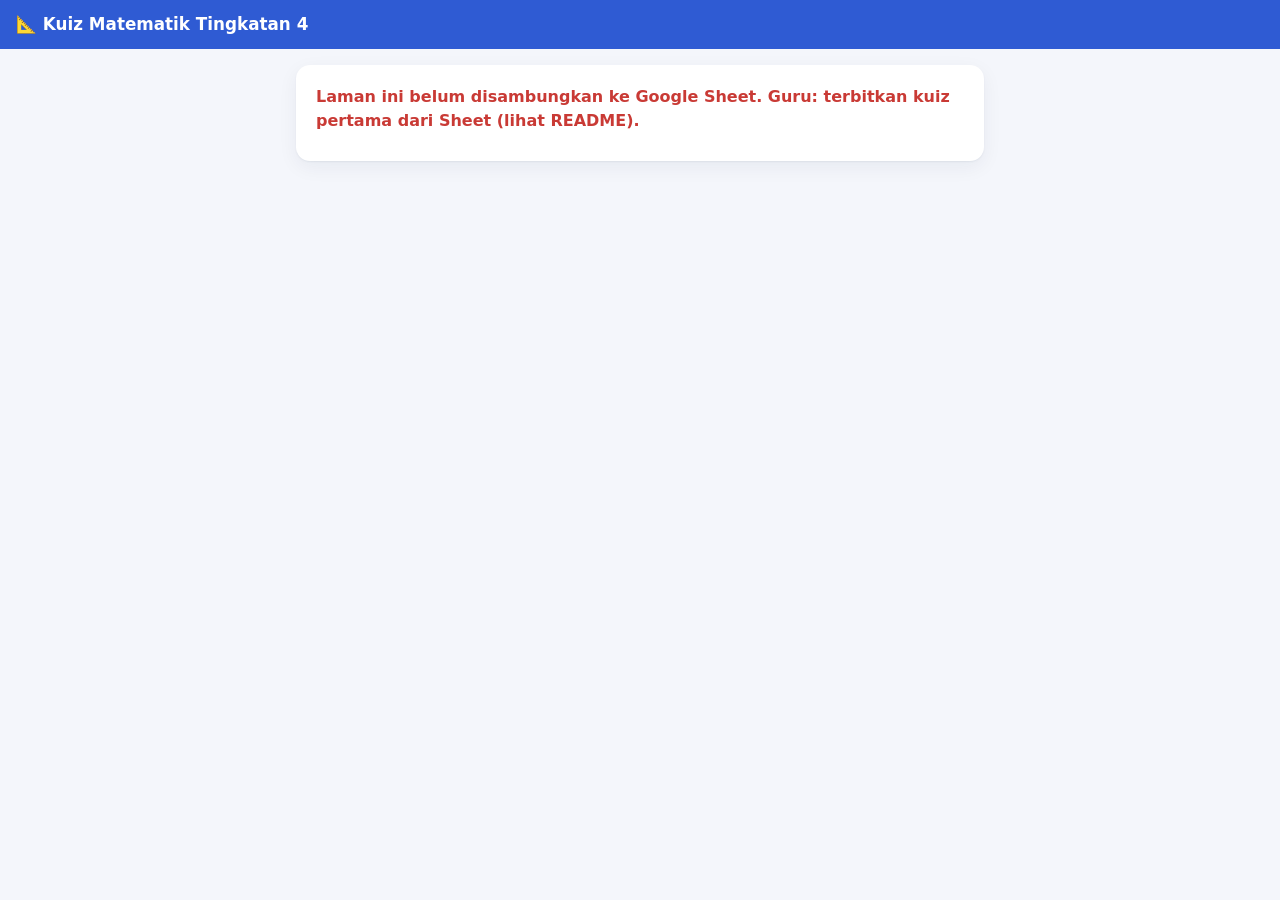
==== index.html @ be7aa954 "Sistem Kuiz Matematik Tingkatan 4 Dipindahkan dari quiz-generator/t4 ke repo sendiri (fail di akar r" ====
<!doctype html>
<html lang="ms">
<head>
  <meta charset="utf-8">
  <meta name="viewport" content="width=device-width, initial-scale=1">
  <title>Kuiz Matematik T4</title>
  <meta name="theme-color" content="#2f5bd3">
  <link rel="icon" href="data:image/svg+xml,<svg xmlns='http://www.w3.org/2000/svg' viewBox='0 0 100 100'><text y='.9em' font-size='90'>📐</text></svg>">
  <link rel="stylesheet" href="assets/t4.css">
</head>
<body>
  <div id="top"></div>
  <main class="wrap" id="app"><div class="loading">Memuatkan…</div></main>
  <script src="config.js"></script>
  <script src="assets/t4.js"></script>
  <script src="assets/murid.js"></script>
</body>
</html>
---- assets/t4.css ----
:root {
  --bg: #f4f6fb;
  --paper: #ffffff;
  --ink: #1d2433;
  --muted: #5f6b7d;
  --line: #e1e6ef;
  --pri: #2f5bd3;
  --pri-d: #2446a8;
  --pri-bg: #e8eefc;
  --ok: #1c8a4e;
  --ok-bg: #e3f5ea;
  --no: #c93a35;
  --no-bg: #fde8e6;
  --warn: #9a6400;
  --warn-bg: #fff3d6;
  --radius: 14px;
  --shadow: 0 1px 2px rgba(20, 30, 60, .06), 0 6px 20px rgba(20, 30, 60, .06);
}
* { box-sizing: border-box; }
html { -webkit-text-size-adjust: 100%; }
body {
  margin: 0; background: var(--bg); color: var(--ink);
  font: 16px/1.5 system-ui, -apple-system, 'Segoe UI', Roboto, sans-serif;
}
h1, h2, h3 { line-height: 1.25; margin: 0 0 8px; }
h1 { font-size: 1.35rem; }
h2 { font-size: 1.15rem; }
h3 { font-size: 1rem; }
p { margin: 0 0 8px; }
a { color: var(--pri); }
button, input, select { font: inherit; color: inherit; }
.hidden { display: none !important; }
.muted { color: var(--muted); }
.small { font-size: .875rem; }
.wrap { max-width: 720px; margin: 0 auto; padding: 0 16px 48px; }
.wrap.wide { max-width: 1120px; }

/* ---------- Bar atas ---------- */
.topbar {
  background: var(--pri); color: #fff; padding: 12px 16px;
  display: flex; align-items: center; gap: 12px; flex-wrap: wrap;
}
.topbar .brand { font-weight: 700; font-size: 1.05rem; flex: 1; min-width: 0; }
.topbar .brand small { display: block; font-weight: 400; opacity: .85; font-size: .82rem; }
.topbar a, .topbar button.link { color: #fff; }
.who { font-size: .9rem; text-align: right; }

/* ---------- Kad & butang ---------- */
.card {
  background: var(--paper); border-radius: var(--radius); box-shadow: var(--shadow);
  padding: 16px; margin: 16px 0;
}
.card.flat { box-shadow: none; border: 1px solid var(--line); }
.btn {
  display: inline-flex; align-items: center; justify-content: center; gap: 6px;
  min-height: 44px; padding: 10px 18px; border-radius: 10px; border: 0; cursor: pointer;
  background: var(--pri); color: #fff; font-weight: 600; text-decoration: none; text-align: center;
}
.btn:hover { background: var(--pri-d); }
.btn:disabled { opacity: .55; cursor: default; }
.btn.ghost { background: var(--pri-bg); color: var(--pri-d); }
.btn.ghost:hover { background: #d9e3fb; }
.btn.ok { background: var(--ok); }
.btn.block { display: flex; width: 100%; }
.btn.sm { min-height: 36px; padding: 6px 12px; font-size: .9rem; }
button.link { background: none; border: 0; padding: 0; text-decoration: underline; cursor: pointer; color: var(--pri); }
.actions { display: flex; gap: 8px; flex-wrap: wrap; margin-top: 12px; }
.actions .btn { flex: 1 1 140px; }

.badge {
  display: inline-block; padding: 2px 10px; border-radius: 999px; font-size: .8rem; font-weight: 600;
  background: var(--line); color: var(--ink); white-space: nowrap;
}
.badge.ok { background: var(--ok-bg); color: var(--ok); }
.badge.no { background: var(--no-bg); color: var(--no); }
.badge.warn { background: var(--warn-bg); color: var(--warn); }
.badge.pri { background: var(--pri-bg); color: var(--pri-d); }
.chips { display: flex; flex-wrap: wrap; gap: 6px; margin: 8px 0; }
.chip { font-size: .85rem; background: var(--bg); border: 1px solid var(--line); padding: 2px 10px; border-radius: 999px; }
.error { color: var(--no); font-weight: 600; }
.notice { background: var(--warn-bg); color: var(--warn); border-radius: 10px; padding: 10px 12px; margin: 10px 0; }
.empty { text-align: center; color: var(--muted); padding: 24px 8px; }
.loading { text-align: center; color: var(--muted); padding: 32px 8px; }

/* ---------- Log masuk ---------- */
.steps { display: flex; gap: 6px; margin: 4px 0 12px; }
.steps span { flex: 1; height: 4px; border-radius: 2px; background: var(--line); }
.steps span.on { background: var(--pri); }
.pick { display: grid; gap: 8px; grid-template-columns: repeat(auto-fill, minmax(150px, 1fr)); }
.pick button {
  min-height: 52px; border-radius: 10px; border: 1px solid var(--line); background: var(--paper);
  cursor: pointer; font-weight: 600; text-align: left; padding: 10px 14px;
}
.pick button:hover, .pick button:focus-visible { border-color: var(--pri); background: var(--pri-bg); }
.pick.names { grid-template-columns: 1fr; }
.field { display: block; margin: 10px 0; }
.field > span { display: block; font-weight: 600; margin-bottom: 4px; }
.input {
  width: 100%; min-height: 46px; padding: 10px 12px; border: 1px solid #c8d0de; border-radius: 10px; background: #fff;
}
.input:focus { outline: 2px solid var(--pri); outline-offset: 0; border-color: var(--pri); }
.pin { font-size: 1.6rem; letter-spacing: .5em; text-align: center; font-variant-numeric: tabular-nums; }

/* ---------- Senarai kuiz ---------- */
.qcard h3 { margin-bottom: 2px; }
.qcard .row { display: flex; justify-content: space-between; align-items: flex-start; gap: 8px; }
.att { font-size: .9rem; margin: 6px 0 0; padding: 0; list-style: none; }
.att li { display: flex; justify-content: space-between; border-top: 1px dashed var(--line); padding: 4px 0; }
.section-title { margin: 24px 0 0; font-size: 1rem; color: var(--muted); text-transform: uppercase; letter-spacing: .04em; }

/* ---------- Laman kuiz ---------- */
.qbar {
  position: sticky; top: 0; z-index: 5; background: var(--paper); border-bottom: 1px solid var(--line);
  padding: 8px 16px;
}
.qbar .in { max-width: 720px; margin: 0 auto; }
.qbar .meta { display: flex; justify-content: space-between; align-items: center; gap: 8px; font-size: .9rem; }
.progress { height: 8px; background: var(--line); border-radius: 4px; overflow: hidden; margin-top: 6px; }
.progress i { display: block; height: 100%; background: var(--pri); width: 0; transition: width .25s; }
.timer { font-weight: 700; font-variant-numeric: tabular-nums; padding: 2px 10px; border-radius: 999px; background: var(--pri-bg); color: var(--pri-d); }
.timer.low { background: var(--no-bg); color: var(--no); }
.save { font-size: .8rem; color: var(--muted); }
.save.bad { color: var(--no); }
.qno { font-size: .85rem; font-weight: 700; color: var(--pri-d); text-transform: uppercase; letter-spacing: .04em; }
.qtext { font-size: 1.08rem; white-space: pre-wrap; margin: 6px 0 12px; overflow-wrap: anywhere; }
.qimg { display: block; max-width: 100%; height: auto; margin: 8px auto 12px; border-radius: 8px; border: 1px solid var(--line); }
.opts { display: grid; gap: 8px; }
.opt {
  display: flex; align-items: flex-start; gap: 12px; width: 100%; text-align: left; cursor: pointer;
  min-height: 52px; padding: 12px; border-radius: 12px; border: 2px solid var(--line); background: #fff;
}
.opt .L {
  flex: none; width: 30px; height: 30px; border-radius: 50%; display: grid; place-items: center;
  background: var(--bg); font-weight: 700;
}
.opt .T { padding-top: 3px; overflow-wrap: anywhere; white-space: pre-wrap; }
.opt:hover { border-color: #b9c6e8; }
.opt[aria-checked="true"] { border-color: var(--pri); background: var(--pri-bg); }
.opt[aria-checked="true"] .L { background: var(--pri); color: #fff; }
.opt.correct { border-color: var(--ok); background: var(--ok-bg); }
.opt.correct .L { background: var(--ok); color: #fff; }
.opt.wrong { border-color: var(--no); background: var(--no-bg); }
.opt.wrong .L { background: var(--no); color: #fff; }
.opt:disabled { cursor: default; color: inherit; }
.nav { display: flex; gap: 8px; margin-top: 16px; }
.nav .btn { flex: 1; }
.grid-no { display: grid; grid-template-columns: repeat(auto-fill, minmax(44px, 1fr)); gap: 6px; margin-top: 8px; }
.grid-no button {
  height: 44px; border-radius: 8px; border: 1px solid var(--line); background: #fff; cursor: pointer; font-weight: 600;
}
.grid-no button.done { background: var(--pri-bg); border-color: #b9c6e8; color: var(--pri-d); }
.grid-no button.cur { outline: 2px solid var(--pri); }

/* ---------- Keputusan ---------- */
.score { text-align: center; }
.score .big { font-size: 2.6rem; font-weight: 800; line-height: 1.1; }
.score .big small { font-size: 1.1rem; color: var(--muted); font-weight: 600; }
.score .gred { display: inline-block; margin: 6px 0; font-size: 1.1rem; font-weight: 800; padding: 4px 16px; border-radius: 999px; background: var(--pri-bg); color: var(--pri-d); }
.delta.up { color: var(--ok); font-weight: 700; }
.delta.down { color: var(--no); font-weight: 700; }
.rv { border-top: 1px solid var(--line); padding-top: 12px; margin-top: 12px; }
.rv:first-child { border-top: 0; margin-top: 0; padding-top: 0; }

/* ---------- Jadual ---------- */
.tbl-wrap { overflow-x: auto; -webkit-overflow-scrolling: touch; margin: 8px 0; }
table { width: 100%; border-collapse: collapse; font-size: .92rem; }
th, td { padding: 8px 8px; border-bottom: 1px solid var(--line); text-align: left; vertical-align: top; }
th { font-size: .8rem; color: var(--muted); text-transform: uppercase; letter-spacing: .03em; white-space: nowrap; }
td.num, th.num { text-align: right; font-variant-numeric: tabular-nums; white-space: nowrap; }
tr.me td { background: var(--pri-bg); font-weight: 700; }
tr.gap td { text-align: center; color: var(--muted); border-bottom: 0; }
.rank { font-weight: 800; width: 44px; }
.medal { font-size: 1.1rem; }
.bar { position: relative; height: 8px; min-width: 60px; background: var(--line); border-radius: 4px; overflow: hidden; }
.bar i { position: absolute; inset: 0 auto 0 0; background: var(--pri); }
.bar.ok i { background: var(--ok); }
.bar.no i { background: var(--no); }
td.key { background: var(--ok-bg); font-weight: 700; }
td.weak { color: var(--no); font-weight: 700; }

/* ---------- Guru ---------- */
.tabs { display: flex; gap: 4px; overflow-x: auto; padding: 8px 0; margin: 0 -16px; padding-left: 16px; padding-right: 16px; }
.tabs button {
  flex: none; border: 0; background: none; padding: 10px 14px; border-radius: 999px; cursor: pointer; font-weight: 600; color: var(--muted);
}
.tabs button.on { background: var(--pri); color: #fff; }
.toolbar { display: flex; gap: 8px; flex-wrap: wrap; align-items: flex-end; margin: 12px 0; }
.toolbar .field { margin: 0; flex: 1 1 220px; }
.stats { display: grid; grid-template-columns: repeat(auto-fit, minmax(130px, 1fr)); gap: 8px; margin: 8px 0; }
.stat { background: var(--bg); border-radius: 10px; padding: 10px 12px; }
.stat b { display: block; font-size: 1.3rem; }
.stat span { font-size: .8rem; color: var(--muted); }
.names { columns: 2 220px; margin: 8px 0; padding-left: 24px; }
.names li { break-inside: avoid; padding: 2px 0; }
.gred-row { display: flex; flex-wrap: wrap; gap: 4px; }
.gred-row span { font-size: .78rem; background: var(--bg); border-radius: 6px; padding: 1px 6px; }
.gred-row span b { margin-left: 2px; }

@media (min-width: 640px) {
  h1 { font-size: 1.6rem; }
  .card { padding: 20px; }
}

@media print {
  body { background: #fff; }
  .topbar, .tabs, .toolbar, .no-print, .actions { display: none !important; }
  .card { box-shadow: none; border: 1px solid #ccc; break-inside: avoid; }
  body.printing-one .card:not(.print-me) { display: none !important; }
  .wrap { max-width: none; padding: 0; }
}
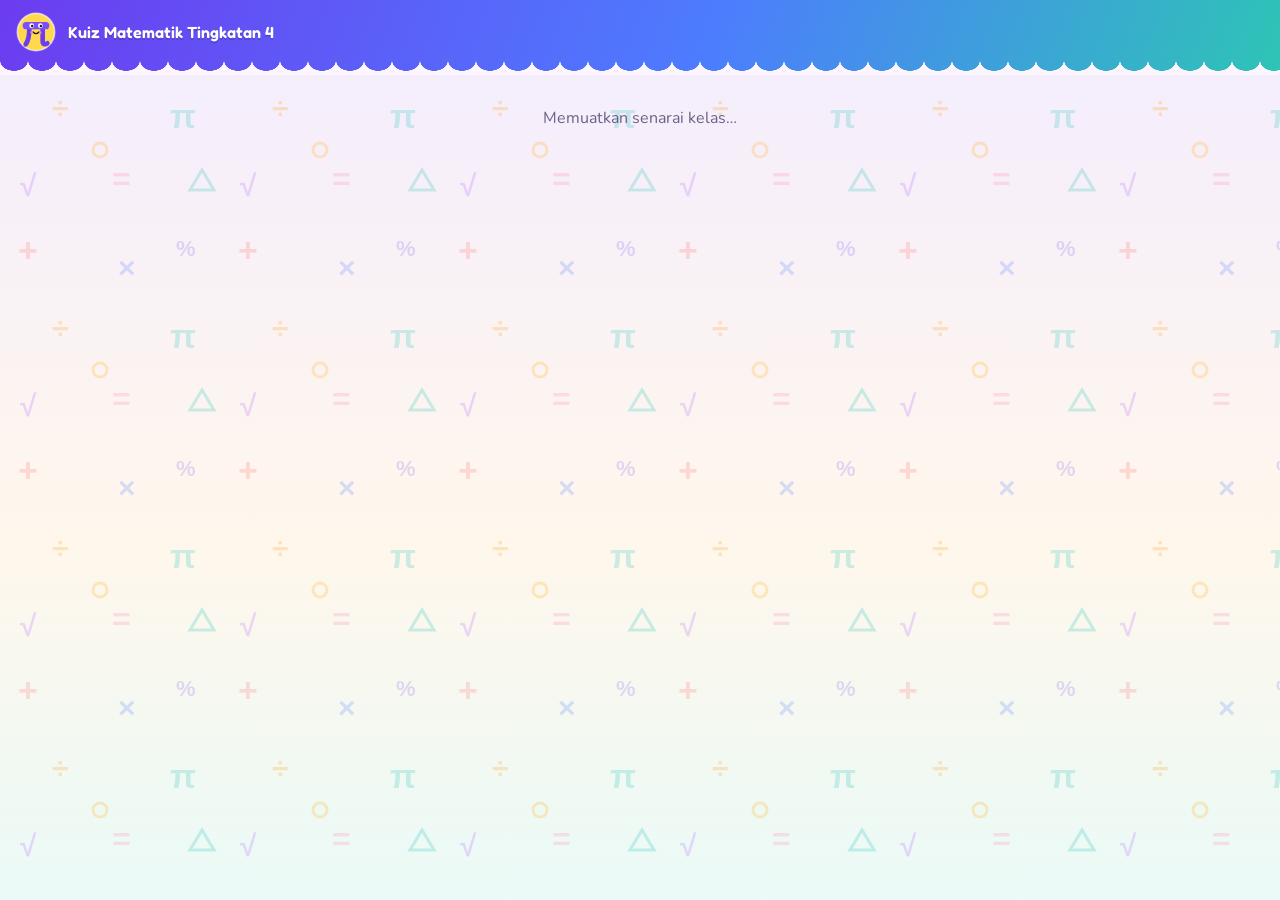
==== commit 7a1c1133: "Tema kartun Matematik untuk laman murid; soalan bergambar A/B/C/D - Soalan dari Form yang teksnya ha" ====
--- a/index.html
+++ b/index.html
@@ -6,9 +6,11 @@
   <title>Kuiz Matematik T4</title>
   <meta name="theme-color" content="#2f5bd3">
   <link rel="icon" href="data:image/svg+xml,<svg xmlns='http://www.w3.org/2000/svg' viewBox='0 0 100 100'><text y='.9em' font-size='90'>📐</text></svg>">
+  <link rel="preconnect" href="https://fonts.googleapis.com">
+  <link href="https://fonts.googleapis.com/css2?family=Fredoka:wght@500;600&family=Nunito:wght@400;700;800&display=swap" rel="stylesheet">
   <link rel="stylesheet" href="assets/t4.css">
 </head>
-<body>
+<body class="murid">
   <div id="top"></div>
   <main class="wrap" id="app"><div class="loading">Memuatkan…</div></main>
   <script src="config.js"></script>
--- a/assets/t4.css
+++ b/assets/t4.css
@@ -208,3 +208,156 @@
   body.printing-one .card:not(.print-me) { display: none !important; }
   .wrap { max-width: none; padding: 0; }
 }
+
+/* Rakan belum menjawab (muka depan murid) */
+details.rakan { margin-top: 12px; border-top: 1px dashed var(--line); padding-top: 10px; }
+details.rakan summary { cursor: pointer; font-weight: 600; font-size: .92rem; color: var(--pri-d); min-height: 32px; }
+details.rakan .names { margin: 6px 0; }
+p.rakan { margin-top: 12px; }
+
+/* =====================================================================
+   TEMA MURID: kartun Matematik berwarna (body.murid).
+   Kad soalan (#kad) kekal hitam putih supaya soalan mudah dibaca.
+   ===================================================================== */
+body.murid {
+  --pri: #6C3CF0;
+  --pri-d: #5527d6;
+  --pri-bg: #efe8ff;
+  --sun: #FFD84D;
+  --coral: #FF6B6B;
+  --mint: #2EC4B6;
+  --sky: #4D7CFE;
+  --orange: #FF9F1C;
+  --pink: #FF8FB1;
+  --ink: #241b3a;
+  --muted: #6b6185;
+  font-family: 'Nunito', system-ui, -apple-system, 'Segoe UI', Roboto, sans-serif;
+  background-color: #fdf6ff;
+  background-image:
+    url("data:image/svg+xml,%3Csvg xmlns='http://www.w3.org/2000/svg' width='220' height='220' font-family='Arial,sans-serif' font-weight='700'%3E%3Ctext x='18' y='42' font-size='34' fill='%23FF6B6B' opacity='.22'%3E%2B%3C/text%3E%3Ctext x='118' y='58' font-size='30' fill='%234D7CFE' opacity='.22'%3E%C3%97%3C/text%3E%3Ctext x='170' y='128' font-size='34' fill='%232EC4B6' opacity='.24'%3E%CF%80%3C/text%3E%3Ctext x='52' y='118' font-size='30' fill='%23FF9F1C' opacity='.24'%3E%C3%B7%3C/text%3E%3Ctext x='20' y='196' font-size='30' fill='%23B15CFF' opacity='.22'%3E%E2%88%9A%3C/text%3E%3Ctext x='112' y='190' font-size='32' fill='%23FF8FB1' opacity='.26'%3E%3D%3C/text%3E%3Ctext x='176' y='36' font-size='22' fill='%236C3CF0' opacity='.18'%3E%25%3C/text%3E%3Ccircle cx='100' cy='150' r='7' fill='none' stroke='%23FFB020' stroke-width='3' opacity='.25'/%3E%3Cpath d='M190 190 l12 -20 l12 20z' fill='none' stroke='%232EC4B6' stroke-width='3' opacity='.25'/%3E%3C/svg%3E"),
+    linear-gradient(180deg, #f3ecff 0%, #fff7ec 60%, #eafaf7 100%);
+  background-attachment: scroll, fixed;
+}
+body.murid h1, body.murid h2, body.murid h3, body.murid .btn, body.murid .brand, body.murid .qno,
+body.murid .pick button, body.murid .badge, body.murid .score .big, body.murid .gred, body.murid .timer {
+  font-family: 'Fredoka', 'Nunito', system-ui, sans-serif;
+  font-weight: 600;
+}
+
+/* Bar atas berwarna dengan gelombang */
+body.murid .topbar {
+  position: relative; padding: 12px 16px 22px;
+  background: linear-gradient(110deg, #6C3CF0 0%, #4D7CFE 55%, #2EC4B6 100%);
+}
+body.murid .topbar::after {
+  content: ''; position: absolute; left: 0; right: 0; bottom: -1px; height: 14px;
+  background: radial-gradient(14px 10px at 14px 0, transparent 96%, #fdf6ff) 0 0 / 28px 14px repeat-x;
+}
+body.murid .topbar .brand { font-size: 1.1rem; text-shadow: 0 2px 0 rgba(0, 0, 0, .15); }
+body.murid .topbar .brand { font-size: 1rem; line-height: 1.25; overflow-wrap: anywhere; }
+body.murid .topbar .brand small { font-family: 'Nunito', system-ui, sans-serif; font-weight: 700; text-shadow: none; margin-top: 2px; }
+.maskot { display: inline-block; flex: none; line-height: 0; }
+.maskot svg { width: 100%; height: 100%; }
+.maskot.kecil { width: 40px; height: 40px; animation: goyang 3s ease-in-out infinite; }
+.maskot.besar { width: 96px; height: 96px; animation: lompat 2.4s ease-in-out infinite; }
+@keyframes goyang { 50% { transform: rotate(-8deg); } }
+@keyframes lompat { 50% { transform: translateY(-8px) rotate(4deg); } }
+
+/* Kad umum: bulat, bayang berwarna */
+body.murid .card { border-radius: 20px; box-shadow: 0 6px 0 rgba(108, 60, 240, .10), 0 12px 28px rgba(77, 124, 254, .12); }
+body.murid .section-title {
+  display: inline-block; margin: 22px 0 0; padding: 4px 14px; border-radius: 999px;
+  background: var(--sun); color: var(--ink); letter-spacing: .02em; font-family: 'Fredoka', sans-serif;
+  box-shadow: 0 3px 0 rgba(0, 0, 0, .08); transform: rotate(-1.5deg);
+}
+
+/* Butang ceria dengan bayang 3D */
+body.murid .btn {
+  border-radius: 14px; background: var(--orange); color: #2b1600; box-shadow: 0 4px 0 #d97e00;
+  transition: transform .08s, box-shadow .08s;
+}
+body.murid .btn:hover { background: #ffad3d; }
+body.murid .btn:active { transform: translateY(3px); box-shadow: 0 1px 0 #d97e00; }
+body.murid .btn.ghost { background: #fff; color: var(--pri-d); box-shadow: 0 4px 0 #d9ccff; border: 2px solid #d9ccff; }
+body.murid .btn.ghost:hover { background: var(--pri-bg); }
+body.murid .btn.ok { background: var(--mint); color: #062b27; box-shadow: 0 4px 0 #1f9a8f; }
+body.murid .btn:disabled { box-shadow: none; transform: none; }
+
+/* Sambutan */
+.sambut { display: flex; align-items: center; gap: 14px; }
+.sambut h1 { margin: 0 0 4px; font-size: 1.45rem; color: var(--pri-d); }
+.sambut p { margin: 0; color: var(--muted); }
+body.murid .card.sambut { background: linear-gradient(120deg, #fff 0%, #fff6d6 100%); border: 3px solid #ffe28a; }
+
+/* Log masuk: butang kelas pelbagai warna */
+body.murid .pick:not(.names) button { border: 0; color: #fff; font-size: 1.05rem; box-shadow: 0 4px 0 rgba(0, 0, 0, .15); text-align: center; }
+body.murid .pick:not(.names) button:nth-child(5n+1) { background: var(--coral); }
+body.murid .pick:not(.names) button:nth-child(5n+2) { background: var(--sky); }
+body.murid .pick:not(.names) button:nth-child(5n+3) { background: var(--mint); }
+body.murid .pick:not(.names) button:nth-child(5n+4) { background: var(--orange); color: #2b1600; }
+body.murid .pick:not(.names) button:nth-child(5n) { background: #B15CFF; }
+body.murid .pick.names button { border-radius: 14px; border: 2px solid #e5dcff; }
+body.murid .steps span.on { background: linear-gradient(90deg, var(--coral), var(--orange), var(--mint)); }
+
+/* Kad kuiz di muka depan: jalur warna di kiri */
+body.murid .qcard { border-left: 10px solid var(--sky); }
+body.murid .qcard:nth-of-type(4n+2) { border-left-color: var(--coral); }
+body.murid .qcard:nth-of-type(4n+3) { border-left-color: var(--mint); }
+body.murid .qcard:nth-of-type(4n) { border-left-color: var(--orange); }
+body.murid .chip { background: var(--pri-bg); border-color: #d9ccff; color: var(--pri-d); font-weight: 700; }
+
+/* Bar kemajuan pelangi + pemasa */
+body.murid .qbar { background: rgba(255, 255, 255, .94); backdrop-filter: blur(4px); border-bottom: 3px solid #efe8ff; }
+body.murid .progress { height: 12px; border-radius: 6px; background: #eee8ff; }
+body.murid .progress i {
+  background: linear-gradient(90deg, #FF6B6B, #FF9F1C, #FFD84D, #2EC4B6, #4D7CFE, #6C3CF0);
+}
+body.murid .timer { background: var(--sun); color: #3a2a00; box-shadow: 0 3px 0 #e0b400; }
+body.murid .timer.low { background: var(--coral); color: #fff; box-shadow: 0 3px 0 #c94444; animation: denyut 1s ease-in-out infinite; }
+@keyframes denyut { 50% { transform: scale(1.08); } }
+body.murid .grid-no button { border-radius: 12px; border: 2px solid #e5dcff; }
+body.murid .grid-no button.done { background: var(--mint); border-color: var(--mint); color: #fff; }
+
+/* ---------- KAD SOALAN: HITAM PUTIH ---------- */
+body.murid #kad, body.murid #semakan .rv {
+  background: #fff; color: #111; font-family: system-ui, -apple-system, 'Segoe UI', Roboto, sans-serif;
+}
+body.murid #kad { border: 3px solid #111; box-shadow: 6px 6px 0 #111; border-radius: 16px; }
+body.murid #kad .qno { color: #111; font-family: system-ui, sans-serif; font-weight: 800; }
+body.murid #kad .qtext { color: #111; }
+body.murid #kad .qimg, body.murid #semakan .qimg { border: 1px solid #111; border-radius: 4px; background: #fff; }
+body.murid #kad .opt { border: 2px solid #111; border-radius: 12px; background: #fff; color: #111; }
+body.murid #kad .opt .L { background: #fff; color: #111; border: 2px solid #111; }
+body.murid #kad .opt:hover { background: #f2f2f2; }
+body.murid #kad .opt[aria-checked="true"] { background: #111; color: #fff; }
+body.murid #kad .opt[aria-checked="true"] .L { background: #fff; color: #111; border-color: #fff; }
+
+/* Pilihan huruf sahaja (pilihan sebenar dalam gambar): 4 butang besar A B C D */
+.opts.huruf { grid-template-columns: repeat(4, 1fr); gap: 10px; }
+.opts.huruf .opt { justify-content: center; align-items: center; min-height: 64px; padding: 8px; }
+.opts.huruf .opt .L { width: 44px; height: 44px; font-size: 1.4rem; }
+@media (max-width: 340px) { .opts.huruf { grid-template-columns: repeat(2, 1fr); } }
+
+/* Keputusan */
+body.murid .score { background: linear-gradient(160deg, #fff 0%, #f3ecff 100%); border: 3px solid #d9ccff; }
+body.murid .score .big { color: var(--pri-d); font-size: 3.2rem; }
+body.murid .score .gred { background: var(--sun); color: #3a2a00; box-shadow: 0 3px 0 #e0b400; }
+.sorak { display: flex; align-items: center; justify-content: center; gap: 10px; margin-bottom: 6px; }
+.sorak b { font-family: 'Fredoka', sans-serif; font-size: 1.2rem; color: var(--ink); text-align: left; }
+.konfeti {
+  position: fixed; top: -24px; width: 10px; height: 14px; border-radius: 3px; z-index: 50; pointer-events: none;
+  font: 700 22px 'Fredoka', sans-serif; text-align: center; line-height: 14px;
+  animation: jatuh linear forwards;
+}
+@keyframes jatuh { to { transform: translateY(110vh) rotate(540deg); } }
+
+/* Ranking: pingat & 3 teratas */
+body.murid #ranking tbody tr:nth-child(1):not(.me) td { background: #fff6d6; }
+body.murid #ranking tbody tr:nth-child(2):not(.me) td { background: #f1f3f8; }
+body.murid #ranking tbody tr:nth-child(3):not(.me) td { background: #fff0e6; }
+body.murid tr.me td { background: #e2fbf7; color: #0c4f48; }
+body.murid select.input { border: 2px solid #d9ccff; border-radius: 14px; }
+
+@media (prefers-reduced-motion: reduce) {
+  .maskot, .timer.low, .konfeti { animation: none !important; }
+}
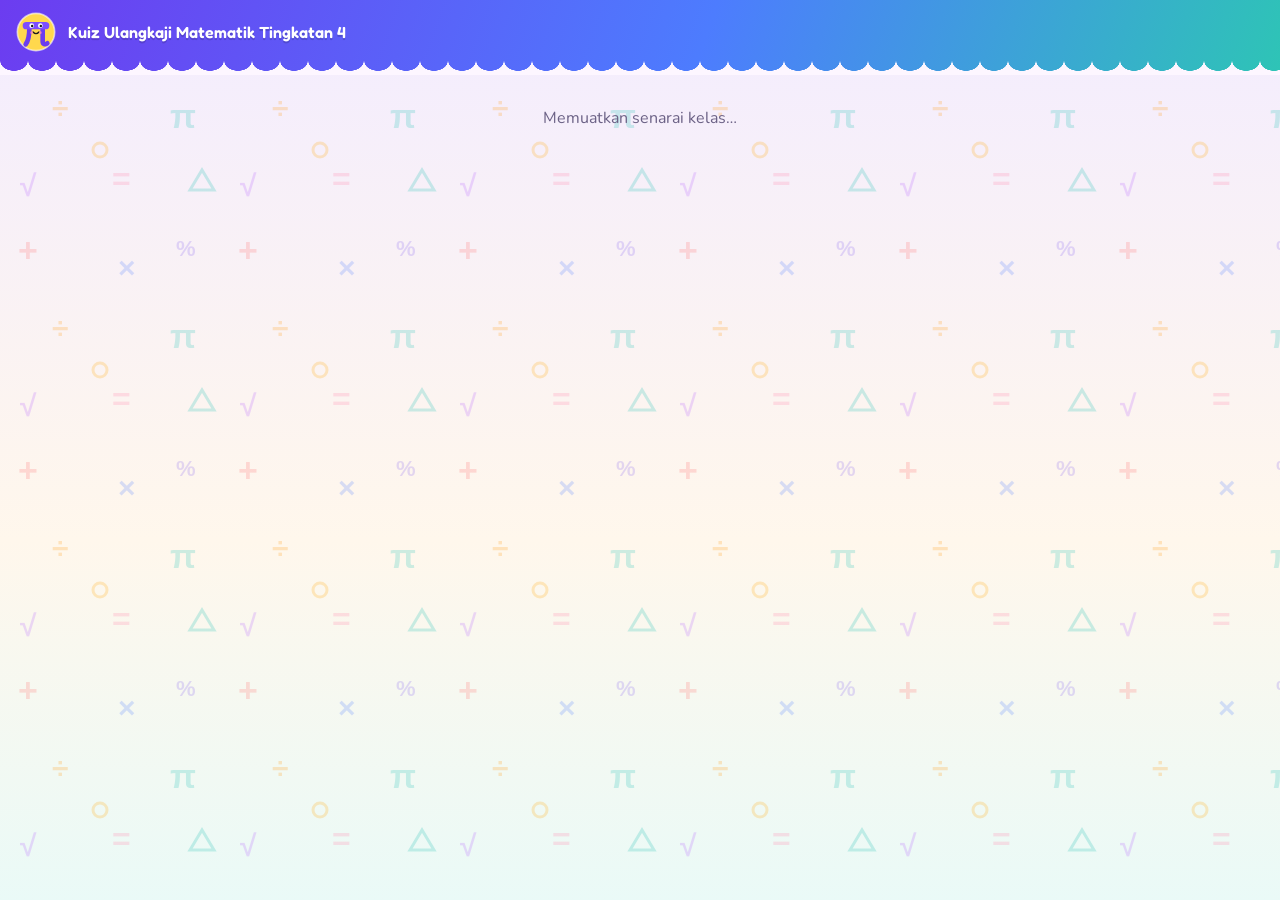
==== commit 62bda712: "Tukar tajuk laman kepada "Kuiz Ulangkaji Matematik Tingkatan 4" Co-Authored-By: Claude Opus 5.5 <nor" ====
--- a/index.html
+++ b/index.html
@@ -3,7 +3,7 @@
 <head>
   <meta charset="utf-8">
   <meta name="viewport" content="width=device-width, initial-scale=1">
-  <title>Kuiz Matematik T4</title>
+  <title>Kuiz Ulangkaji Matematik Tingkatan 4</title>
   <meta name="theme-color" content="#2f5bd3">
   <link rel="icon" href="data:image/svg+xml,<svg xmlns='http://www.w3.org/2000/svg' viewBox='0 0 100 100'><text y='.9em' font-size='90'>📐</text></svg>">
   <link rel="preconnect" href="https://fonts.googleapis.com">
